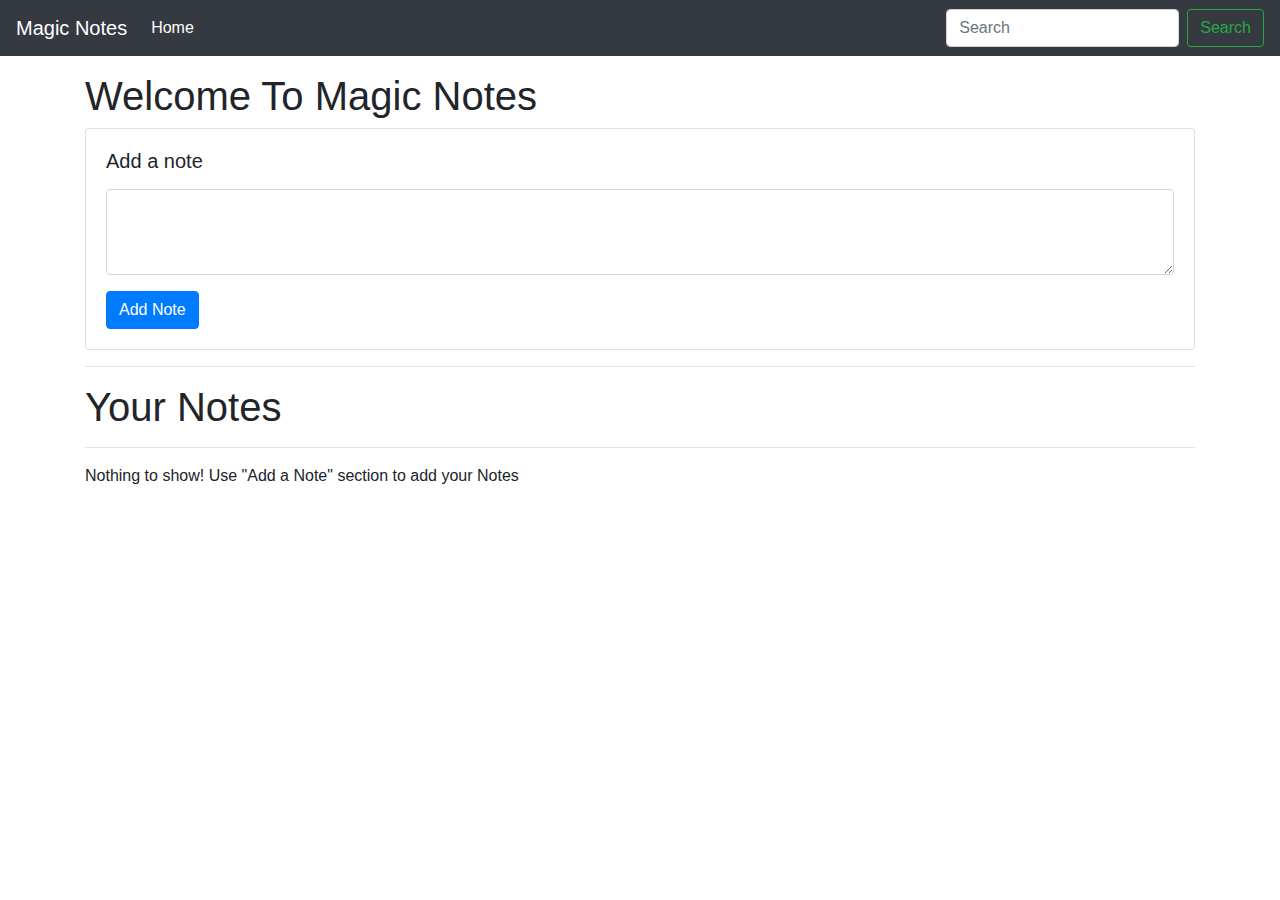
==== project4/index.html @ de9bb84b "new project created" ====
<!DOCTYPE html>
<html lang="en">

<head>
    <meta charset="UTF-8">
    <meta name="viewport" content="width=device-width, initial-scale=1.0">
    <meta http-equiv="X-UA-Compatible" content="ie=edge">
    <title>Notes App</title>
    <link rel="stylesheet" href="https://stackpath.bootstrapcdn.com/bootstrap/4.3.1/css/bootstrap.min.css"
        integrity="sha384-ggOyR0iXCbMQv3Xipma34MD+dH/1fQ784/j6cY/iJTQUOhcWr7x9JvoRxT2MZw1T" crossorigin="anonymous">
</head>

<body>

    <nav class="navbar navbar-expand-lg navbar-dark bg-dark">
        <a class="navbar-brand" href="#">Magic Notes</a>
        <button class="navbar-toggler" type="button" data-toggle="collapse" data-target="#navbarSupportedContent"
            aria-controls="navbarSupportedContent" aria-expanded="false" aria-label="Toggle navigation">
            <span class="navbar-toggler-icon"></span>
        </button>

        <div class="collapse navbar-collapse" id="navbarSupportedContent">
            <ul class="navbar-nav mr-auto">
                <li class="nav-item active">
                    <a class="nav-link" href="#">Home <span class="sr-only">(current)</span></a>
                </li>

            </ul>
            <form class="form-inline my-2 my-lg-0">
                <input class="form-control mr-sm-2" id="searchTxt" type="search" placeholder="Search" aria-label="Search">
                <button class="btn btn-outline-success my-2 my-sm-0" type="submit">Search</button>
            </form>
        </div>
    </nav>


    <div class="container my-3">
        <h1>Welcome To Magic Notes</h1>
        <div class="card">
            <div class="card-body">
                <h5 class="card-title">Add a note</h5>
                <p class="card-text"> </p>
                <div class="form-group">
                    <textarea class="form-control" id="addTxt" rows="3"></textarea>
                </div>
                <button class="btn btn-primary" id="addBtn">Add Note</button>
            </div>
        </div>
        <hr>
        <h1>Your Notes</h1>
        <hr>
        <div id="notes" class="row container-fluid"> </div>
    </div>

    <script src="https://code.jquery.com/jquery-3.3.1.slim.min.js"
        integrity="sha384-q8i/X+965DzO0rT7abK41JStQIAqVgRVzpbzo5smXKp4YfRvH+8abtTE1Pi6jizo"
        crossorigin="anonymous"></script>
    <script src="https://cdnjs.cloudflare.com/ajax/libs/popper.js/1.14.7/umd/popper.min.js"
        integrity="sha384-UO2eT0CpHqdSJQ6hJty5KVphtPhzWj9WO1clHTMGa3JDZwrnQq4sF86dIHNDz0W1"
        crossorigin="anonymous"></script>
    <script src="https://stackpath.bootstrapcdn.com/bootstrap/4.3.1/js/bootstrap.min.js"
        integrity="sha384-JjSmVgyd0p3pXB1rRibZUAYoIIy6OrQ6VrjIEaFf/nJGzIxFDsf4x0xIM+B07jRM"
        crossorigin="anonymous"></script>
    <script src="script.js"></script>
</body>

</html>
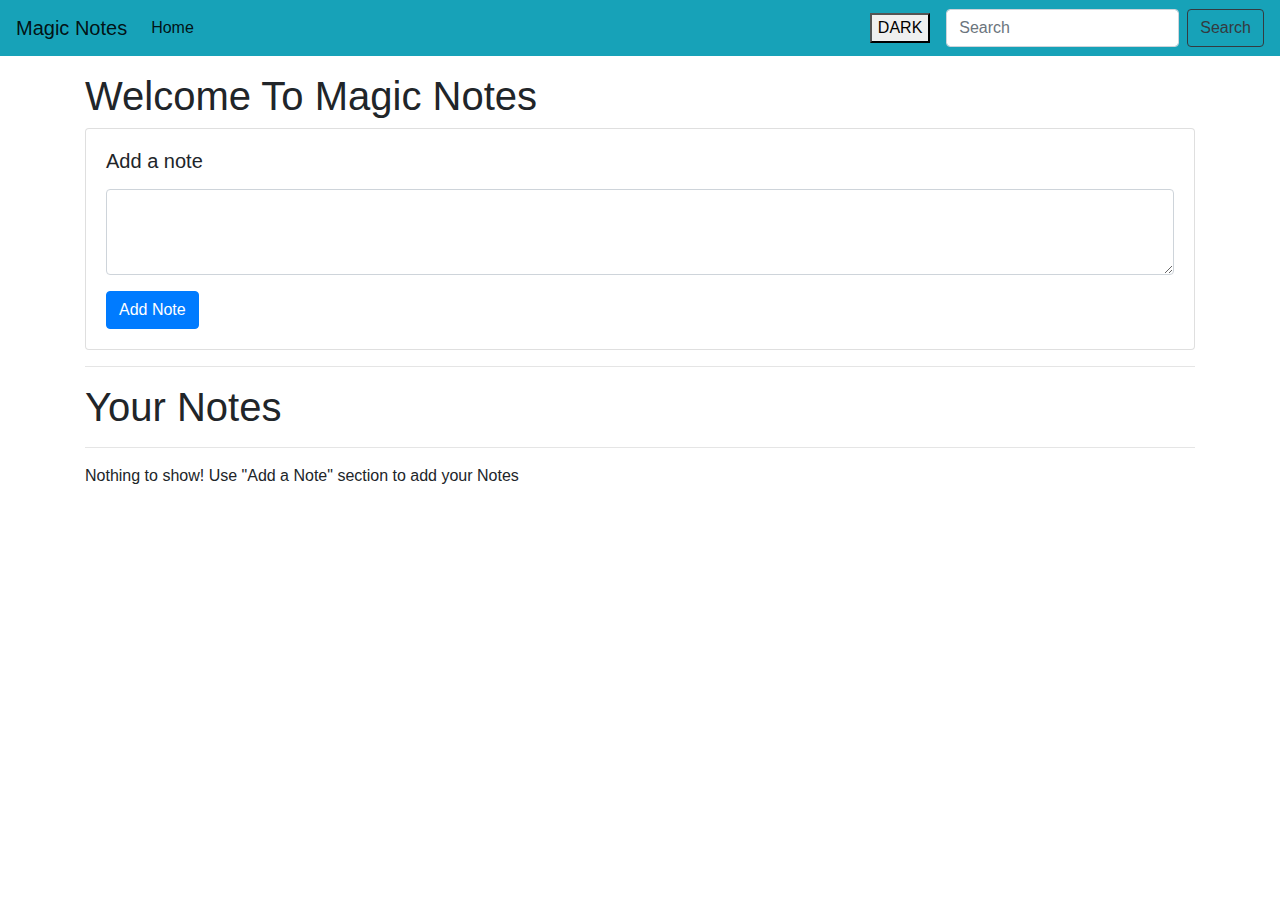
==== commit 65c19eb9: "modified" ====
--- a/project4/index.html
+++ b/project4/index.html
@@ -12,7 +12,7 @@
 
 <body>
 
-    <nav class="navbar navbar-expand-lg navbar-dark bg-dark">
+    <nav class="navbar navbar-expand-lg navbar-light bg-info">
         <a class="navbar-brand" href="#">Magic Notes</a>
         <button class="navbar-toggler" type="button" data-toggle="collapse" data-target="#navbarSupportedContent"
             aria-controls="navbarSupportedContent" aria-expanded="false" aria-label="Toggle navigation">
@@ -26,9 +26,10 @@
                 </li>
 
             </ul>
+            <button class="mx-3 rounded-md" id="dark" type="">DARK</button>
             <form class="form-inline my-2 my-lg-0">
                 <input class="form-control mr-sm-2" id="searchTxt" type="search" placeholder="Search" aria-label="Search">
-                <button class="btn btn-outline-success my-2 my-sm-0" type="submit">Search</button>
+                <button class="btn btn-outline-dark my-2 my-sm-0" type="submit">Search</button>
             </form>
         </div>
     </nav>
